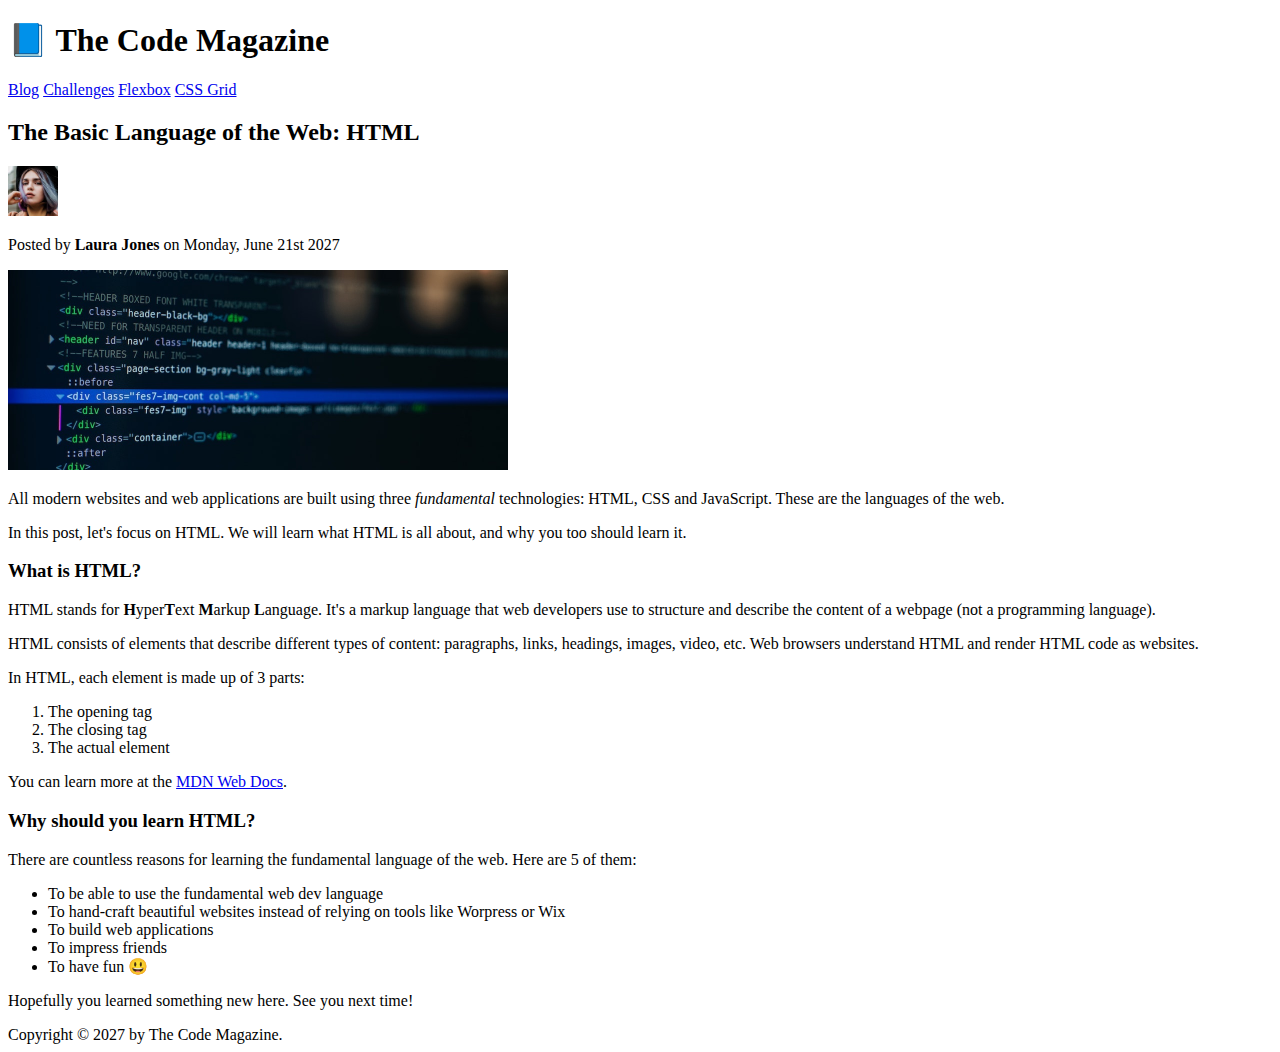
==== 01-html-fundamentals/index.html @ f8dba7f2 "html-fundamentals added" ====
<!DOCTYPE html>
<html lang="en">
  <head>
    <meta charset="UTF-8">
    <title>The Basic Language of the Web: HTML</title>
  </head>

  <body>
    <!-- <h1>The Basic Language of the Web: HTML</h1>
    <h2>The Basic Language of the Web: HTML</h2>
    <h3>The Basic Language of the Web: HTML</h3>
    <h4>The Basic Language of the Web: HTML</h4>
    <h5>The Basic Language of the Web: HTML</h5>
    <h6>The Basic Language of the Web: HTML</h6> -->

    <header>
      <h1>📘 The Code Magazine</h1>

      <nav>
        <a href="blog.html">Blog</a>
        <a href="#">Challenges</a>
        <a href="#">Flexbox</a>
        <a href="#">CSS Grid</a>
      </nav>
    </header>

    <article>
      <header>
        <h2>The Basic Language of the Web: HTML</h2>

        <img src="laura-jones.jpg" 
        alt="Headshot of Laura Jones" 
        height="50px" 
        width="50px">

        <p>
          Posted by <strong>Laura Jones</strong> on Monday, June 21st 2027
        </p>

        <img src="post-img.jpg" 
        alt="HTML code on screen" 
        height="200px" 
        width="500px">
      </header>

      <p>
        All modern websites and web applications are built using three <em>fundamental</em> technologies: HTML, CSS and JavaScript. These are the languages of the web.
      </p>

      <p>
        In this post, let's focus on HTML. We will learn what HTML is all about, and why you too should learn it.
      </p>

      <h3>What is HTML?</h3>

      <p>
        HTML stands for <strong>H</strong>yper<strong>T</strong>ext <strong>M</strong>arkup <strong>L</strong>anguage. It's a markup language that web developers use to structure and describe the content of a webpage (not a programming language).
      </p>

      <p>
        HTML consists of elements that describe different types of content: paragraphs, links, headings, images, video, etc. Web browsers understand HTML and render HTML code as websites.
      </p>

      <p>
        In HTML, each element is made up of 3 parts:
      </p>

      <ol>
        <li>The opening tag</li>
        <li>The closing tag</li>
        <li>The actual element</li>
      </ol>

      <p>
        You can learn more at the <a href="https://developer.mozilla.org/en-US/" target="_blank">MDN Web Docs</a>.
      </p>

      <h3>Why should you learn HTML?</h3>

      <p>
        There are countless reasons for learning the fundamental language of the web. Here are 5 of them:
      </p>

      <ul>
        <li>To be able to use the fundamental web dev language</li>
        <li>To hand-craft beautiful websites instead of relying on tools like Worpress or Wix</li>
        <li>To build web applications</li>
        <li>To impress friends</li>
        <li>To have fun 😃</li>
      </ul>

      <p>
        Hopefully you learned something new here. See you next time!
      </p>
    </article>

    <footer>
      Copyright &copy; 2027 by The Code Magazine.
    </footer>
  </body>
</html>
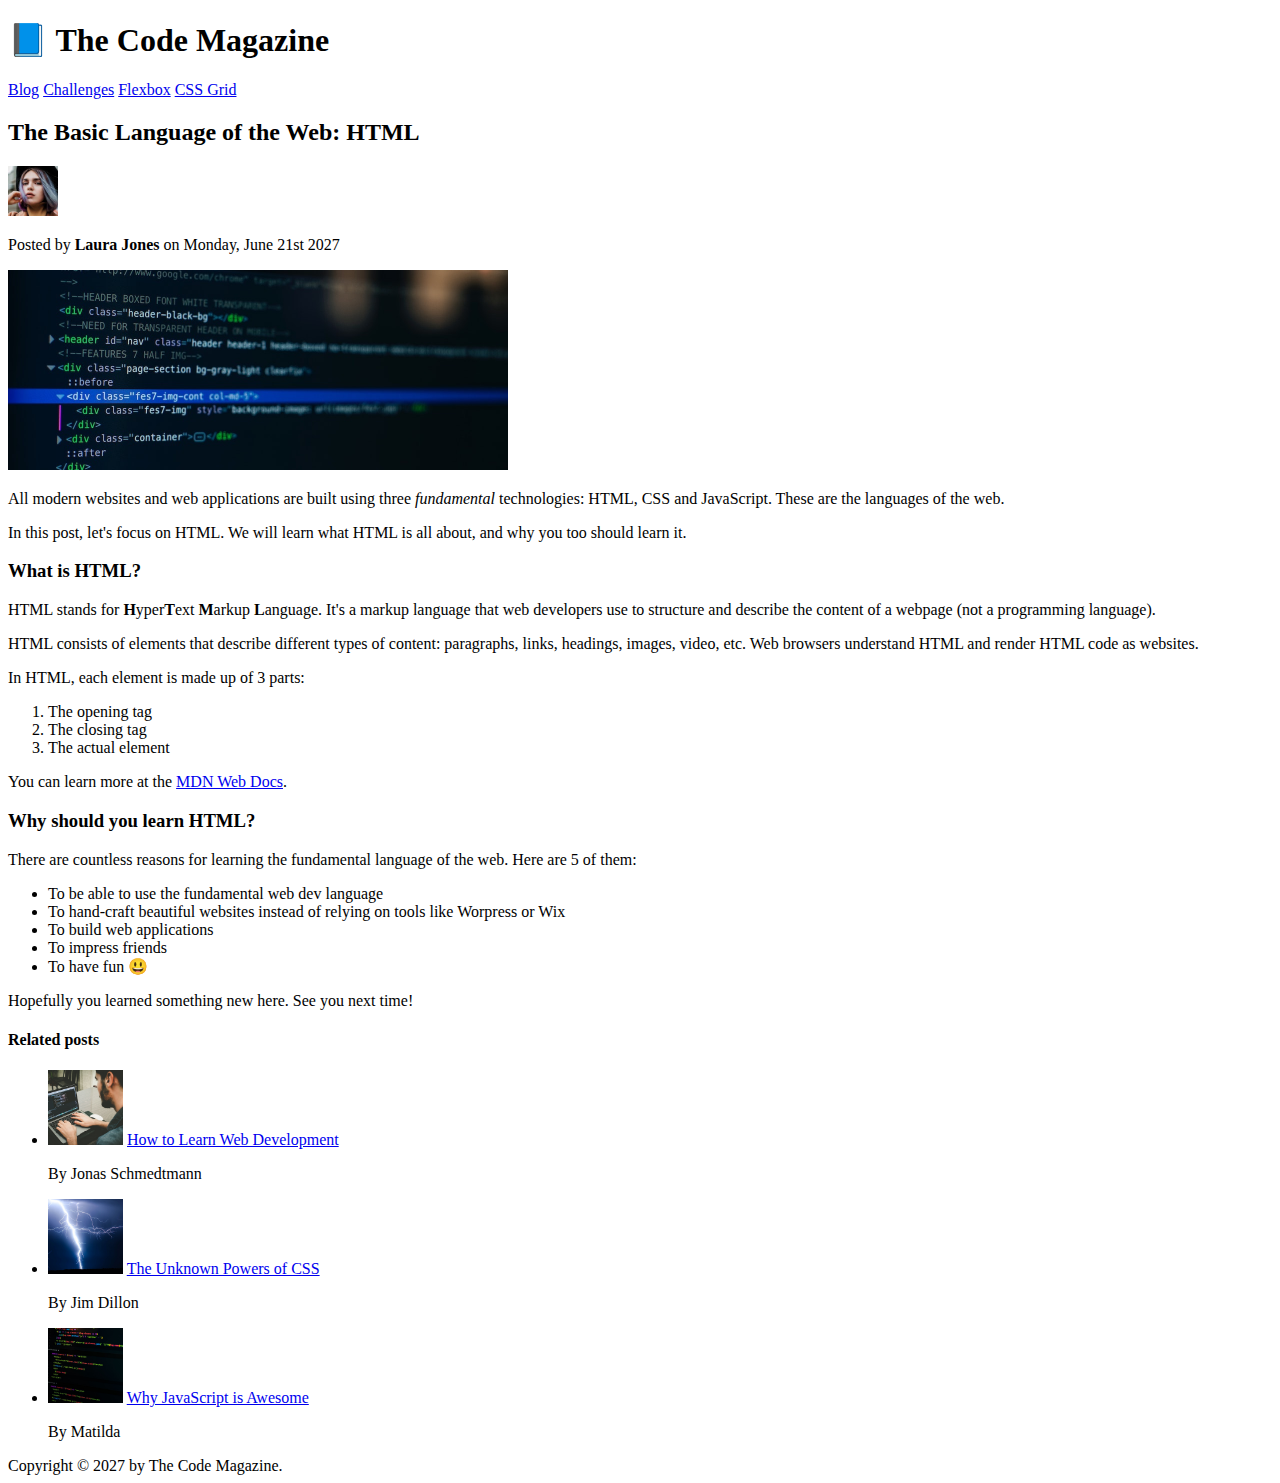
==== commit ae96dcb9: "html challenge 1" ====
--- a/01-html-fundamentals/index.html
+++ b/01-html-fundamentals/index.html
@@ -28,7 +28,7 @@
       <header>
         <h2>The Basic Language of the Web: HTML</h2>
 
-        <img src="laura-jones.jpg" 
+        <img src="img/laura-jones.jpg" 
         alt="Headshot of Laura Jones" 
         height="50px" 
         width="50px">
@@ -37,7 +37,7 @@
           Posted by <strong>Laura Jones</strong> on Monday, June 21st 2027
         </p>
 
-        <img src="post-img.jpg" 
+        <img src="img/post-img.jpg" 
         alt="HTML code on screen" 
         height="200px" 
         width="500px">
@@ -94,6 +94,40 @@
       </p>
     </article>
 
+    <aside>
+      <h4>Related posts</h4>
+
+      <ul>
+        <li>
+          <img src="img/related-1.jpg" 
+          alt="Person programming"
+          height="75px"
+          width="75px"
+          >
+          <a href="#">How to Learn Web Development</a>
+          <p>By Jonas Schmedtmann</p>
+        </li>
+        <li>
+          <img src="img/related-2.jpg" 
+          alt="Lighting"
+          height="75px"
+          width="75px"
+          >
+          <a href="#">The Unknown Powers of CSS</a>
+          <p>By Jim Dillon</p>
+        </li>
+        <li>
+          <img src="img/related-3.jpg" 
+          alt="JavaScript code on a screen"
+          height="75px"
+          width="75px"
+          >
+          <a href="#">Why JavaScript is Awesome</a>
+          <p>By Matilda</p>
+        </li>
+      </ul>
+    </aside>
+
     <footer>
       Copyright &copy; 2027 by The Code Magazine.
     </footer>
